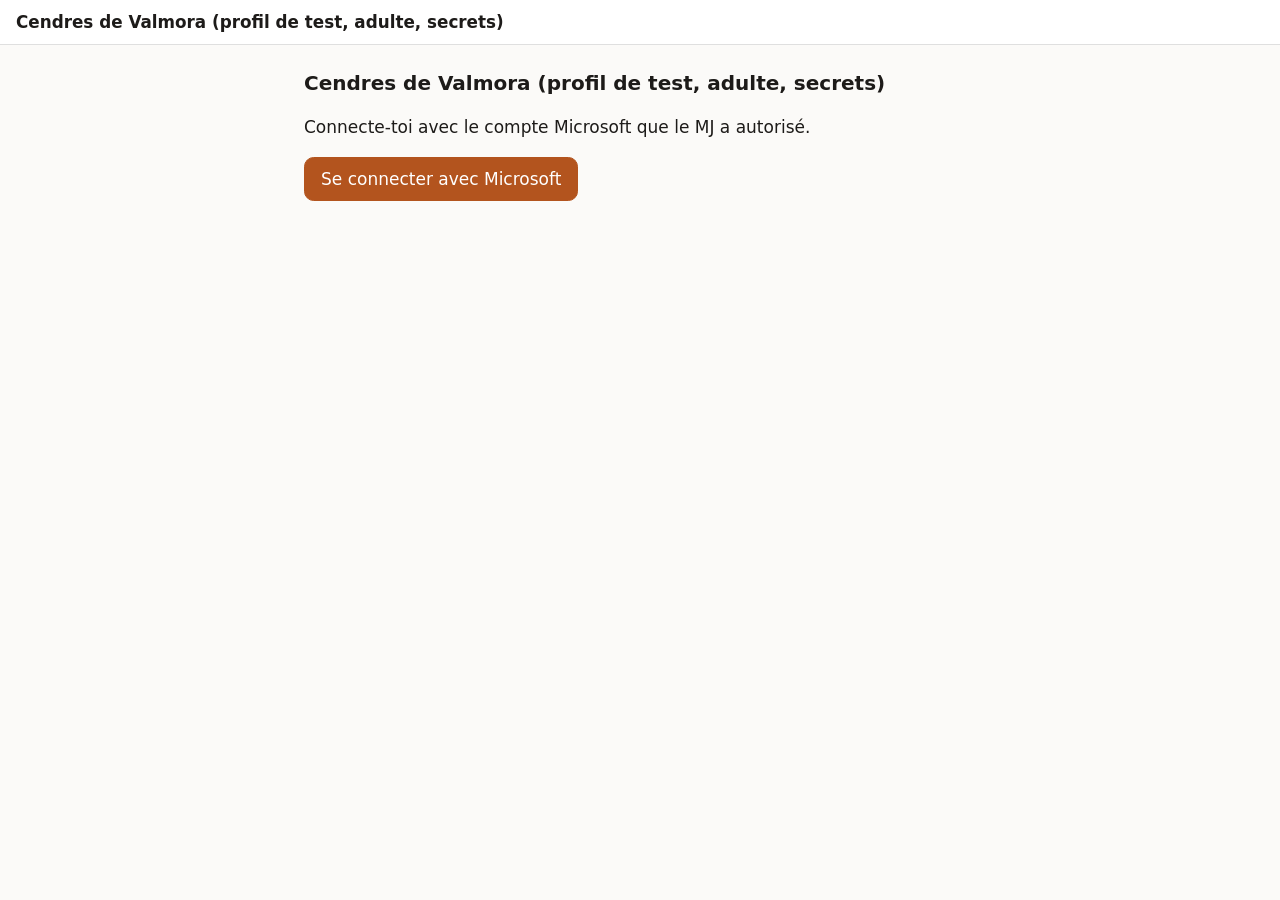
==== app/index.html @ a5a8cd54 "Application d'essai en lecture seule (profil fictif, personne d'autorisé par défaut) Co-Authored-By:" ====
<!doctype html>
<html lang="fr">
<head>
<meta charset="utf-8">
<meta name="viewport" content="width=device-width, initial-scale=1">
<meta name="robots" content="noindex, nofollow">
<title>JDR</title>
<link rel="stylesheet" href="./style.css">
</head>
<body>
<header><h1 id="titre">JDR</h1><span class="qui" id="qui"></span><button id="btnDeconnexion" hidden>Déconnexion</button></header>
<main id="contenu"><p>Chargement…</p></main>
<script src="./config.js"></script>
<script src="../lib/msal-browser.min.js"></script>
<script type="module" src="./app.js"></script>
</body>
</html>
---- app/style.css ----
:root { color-scheme: light dark; --fond: #fbfaf8; --texte: #1d1b19; --doux: #6b655d; --bord: #8884; --accent: #0b5fff; --carte: #fff; --alerte: #9a6700; --erreur: #cf222e; --ok: #1a7f37; }
@media (prefers-color-scheme: dark) { :root { --fond: #171513; --texte: #ece8e2; --doux: #a39b90; --carte: #211e1b; --accent: #6ea0ff; } }
:root[data-palette="cendre"] { --accent: #b3541e; }
:root[data-palette="lagune"] { --accent: #0b8a8f; }
* { box-sizing: border-box; }
body { margin: 0; background: var(--fond); color: var(--texte); font: 17px/1.5 system-ui, -apple-system, "Segoe UI", sans-serif; }
header { position: sticky; top: 0; z-index: 2; display: flex; align-items: center; gap: .6rem; padding: .6rem 1rem; background: var(--carte); border-bottom: 1px solid var(--bord); }
header h1 { font-size: 1.05rem; margin: 0; flex: 1; min-width: 0; overflow: hidden; text-overflow: ellipsis; white-space: nowrap; }
header .qui { font-size: .85rem; color: var(--doux); }
main { max-width: 44rem; margin: 0 auto; padding: 1rem; }
h2 { font-size: 1.25rem; margin: .4rem 0 .8rem; } h3 { font-size: 1.05rem; margin: 1.2rem 0 .4rem; }
button, .bouton { font: inherit; min-height: 2.75rem; padding: .5rem 1rem; border-radius: .6rem; border: 1px solid var(--bord); background: var(--carte); color: var(--texte); cursor: pointer; }
button.principal { background: var(--accent); border-color: var(--accent); color: #fff; }
button:disabled { opacity: .5; cursor: default; }
button.lien { border: 0; background: none; color: var(--accent); padding: .4rem .2rem; min-height: 0; text-decoration: underline; }
textarea { font: inherit; width: 100%; min-height: 7rem; padding: .6rem; border-radius: .5rem; border: 1px solid var(--bord); background: var(--carte); color: var(--texte); }
.liste { list-style: none; margin: 0; padding: 0; display: grid; gap: .6rem; }
.liste a, .liste button.carte { display: flex; align-items: center; gap: .7rem; width: 100%; text-align: left; padding: .8rem 1rem; border: 1px solid var(--bord); border-radius: .7rem; background: var(--carte); color: inherit; text-decoration: none; min-height: 3.2rem; }
.liste small { display: block; color: var(--doux); }
.badge { font-size: .75rem; padding: .1rem .5rem; border-radius: 1rem; border: 1px solid var(--bord); color: var(--doux); white-space: nowrap; }
.badge.secret { color: var(--erreur); border-color: var(--erreur); } .badge.conditionnel { color: var(--alerte); border-color: var(--alerte); }
.bandeau { padding: .6rem .8rem; border-radius: .6rem; margin: 0 0 1rem; border: 1px solid var(--bord); }
.bandeau.alerte { border-color: var(--alerte); color: var(--alerte); } .bandeau.erreur { border-color: var(--erreur); color: var(--erreur); }
.champs { display: grid; grid-template-columns: max-content 1fr; gap: .2rem 1rem; margin: 0 0 1rem; } .champs dt { color: var(--doux); } .champs dd { margin: 0; }
.fiche blockquote { margin: .6rem 0; padding: .2rem .9rem; border-left: 3px solid var(--accent); color: var(--doux); }
.fiche hr { border: 0; border-top: 1px solid var(--bord); margin: 1rem 0; }
.discret { color: var(--doux); font-size: .9rem; }
.fil { margin: 0 0 .8rem; font-size: .9rem; } .fil a { color: var(--accent); }
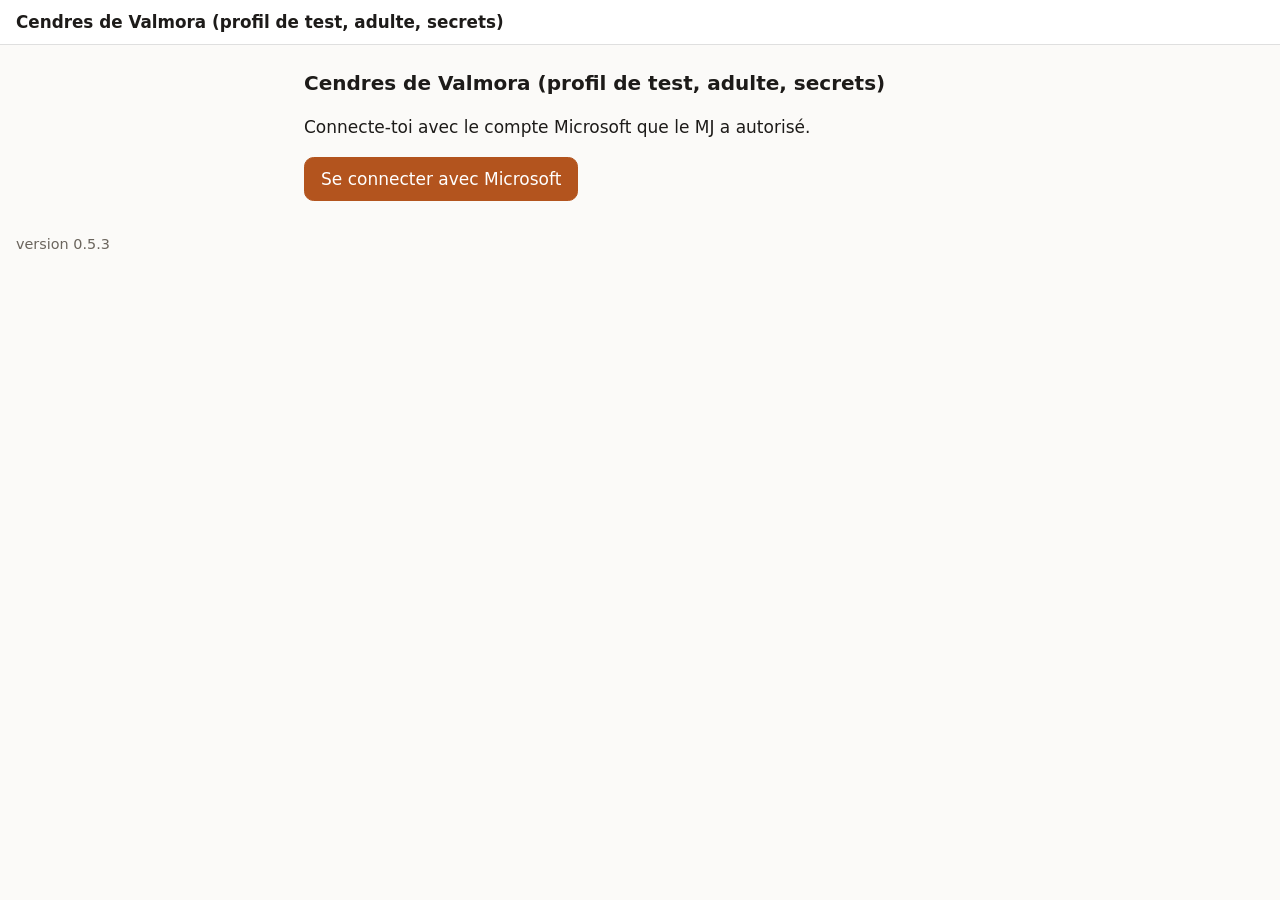
==== commit 98adab29: "Application d'essai v0.5.3 : mémoire des dossiers aussi dans le OneDrive du joueur, version affichée" ====
--- a/app/index.html
+++ b/app/index.html
@@ -10,6 +10,7 @@
 <body>
 <header><h1 id="titre">JDR</h1><span class="qui" id="qui"></span><button id="btnDeconnexion" hidden>Déconnexion</button></header>
 <main id="contenu"><p>Chargement…</p></main>
+<footer class="discret" id="version" style="padding:0 1rem 1rem">version 0.5.3</footer>
 <script src="./config.js"></script>
 <script src="../lib/msal-browser.min.js"></script>
 <script type="module" src="./app.js"></script>
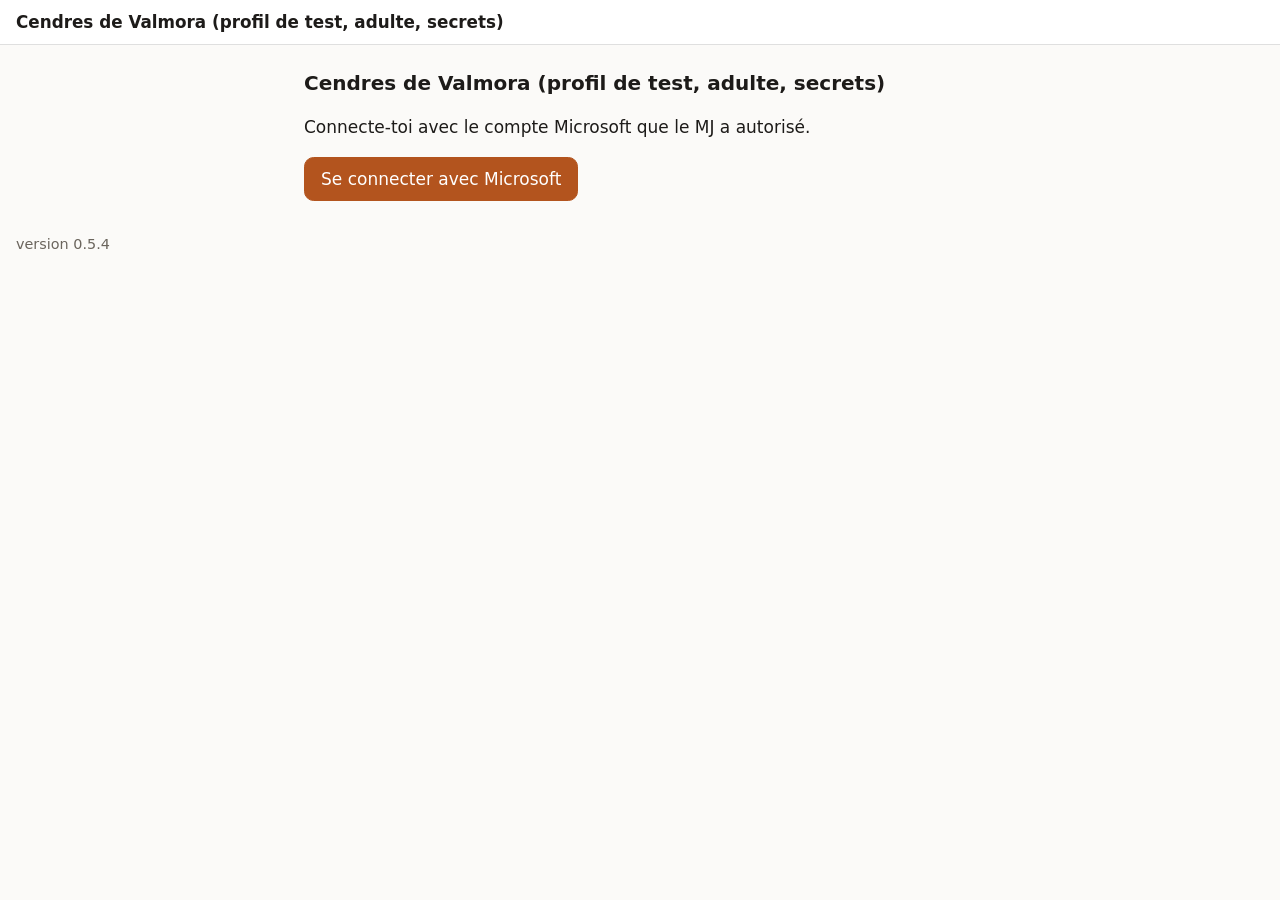
==== commit 5b59715f: "Application d'essai v0.5.4 : etiquette « Sans visibilite » Co-Authored-By: Claude Sonnet 5.5 <norepl" ====
--- a/app/index.html
+++ b/app/index.html
@@ -10,7 +10,7 @@
 <body>
 <header><h1 id="titre">JDR</h1><span class="qui" id="qui"></span><button id="btnDeconnexion" hidden>Déconnexion</button></header>
 <main id="contenu"><p>Chargement…</p></main>
-<footer class="discret" id="version" style="padding:0 1rem 1rem">version 0.5.3</footer>
+<footer class="discret" id="version" style="padding:0 1rem 1rem">version 0.5.4</footer>
 <script src="./config.js"></script>
 <script src="../lib/msal-browser.min.js"></script>
 <script type="module" src="./app.js"></script>
--- a/app/style.css
+++ b/app/style.css
@@ -18,7 +18,7 @@
 .liste a, .liste button.carte { display: flex; align-items: center; gap: .7rem; width: 100%; text-align: left; padding: .8rem 1rem; border: 1px solid var(--bord); border-radius: .7rem; background: var(--carte); color: inherit; text-decoration: none; min-height: 3.2rem; }
 .liste small { display: block; color: var(--doux); }
 .badge { font-size: .75rem; padding: .1rem .5rem; border-radius: 1rem; border: 1px solid var(--bord); color: var(--doux); white-space: nowrap; }
-.badge.secret { color: var(--erreur); border-color: var(--erreur); } .badge.conditionnel { color: var(--alerte); border-color: var(--alerte); }
+.badge.secret { color: var(--erreur); border-color: var(--erreur); } .badge.sans { color: var(--alerte); border-color: var(--alerte); border-style: dashed; } .badge.conditionnel { color: var(--alerte); border-color: var(--alerte); }
 .bandeau { padding: .6rem .8rem; border-radius: .6rem; margin: 0 0 1rem; border: 1px solid var(--bord); }
 .bandeau.alerte { border-color: var(--alerte); color: var(--alerte); } .bandeau.erreur { border-color: var(--erreur); color: var(--erreur); }
 .champs { display: grid; grid-template-columns: max-content 1fr; gap: .2rem 1rem; margin: 0 0 1rem; } .champs dt { color: var(--doux); } .champs dd { margin: 0; }
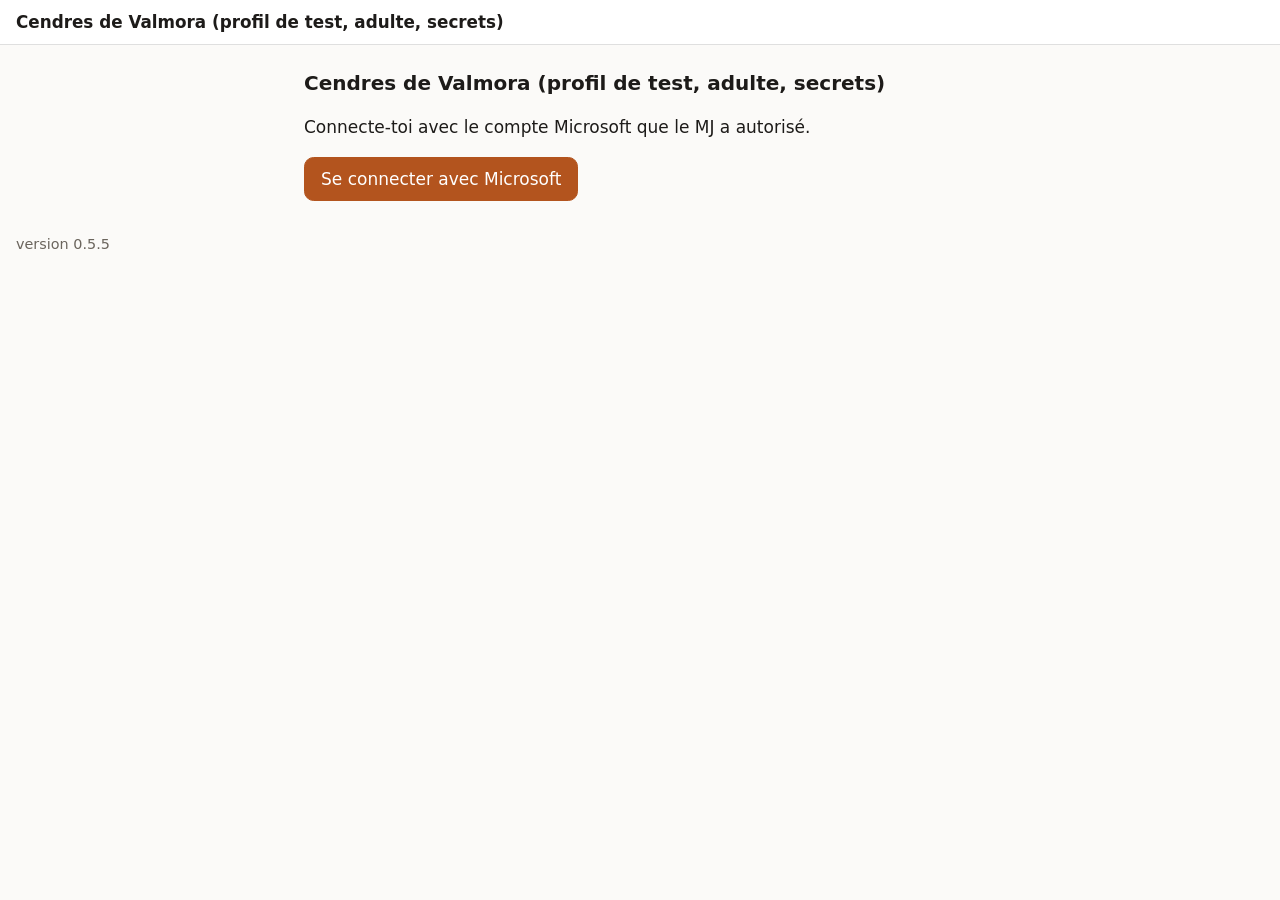
==== commit af086aea: "Application d'essai v0.5.5 Co-Authored-By: Claude Sonnet 5.5 <noreply@anthropic.com> Claude-Session:" ====
--- a/app/index.html
+++ b/app/index.html
@@ -10,7 +10,7 @@
 <body>
 <header><h1 id="titre">JDR</h1><span class="qui" id="qui"></span><button id="btnDeconnexion" hidden>Déconnexion</button></header>
 <main id="contenu"><p>Chargement…</p></main>
-<footer class="discret" id="version" style="padding:0 1rem 1rem">version 0.5.4</footer>
+<footer class="discret" id="version" style="padding:0 1rem 1rem">version 0.5.5</footer>
 <script src="./config.js"></script>
 <script src="../lib/msal-browser.min.js"></script>
 <script type="module" src="./app.js"></script>
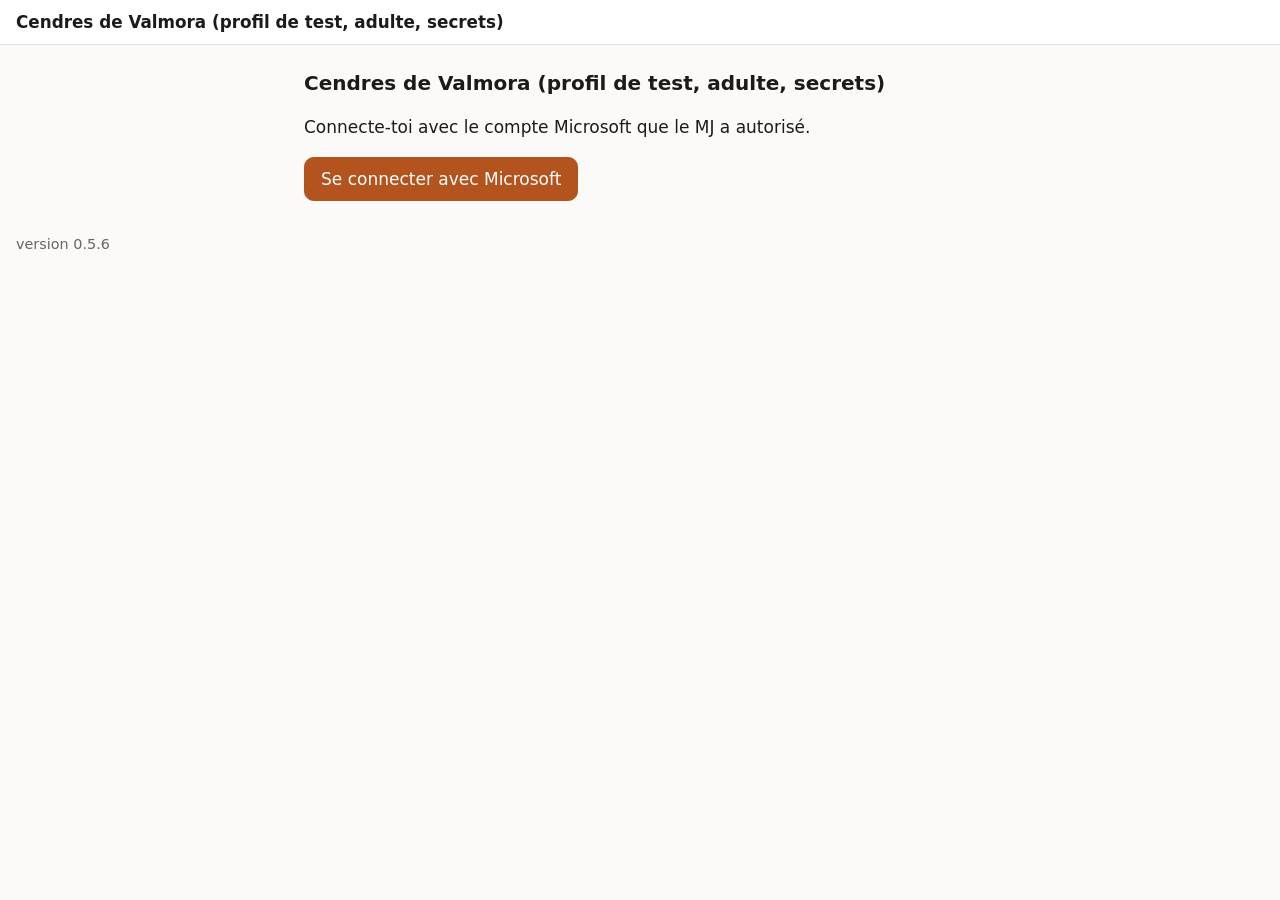
==== commit 253b3dff: "App v0.5.6 : mot sans espace coupe a l'affichage Co-Authored-By: Claude Sonnet 5.5 <noreply@anthropi" ====
--- a/app/index.html
+++ b/app/index.html
@@ -10,7 +10,7 @@
 <body>
 <header><h1 id="titre">JDR</h1><span class="qui" id="qui"></span><button id="btnDeconnexion" hidden>Déconnexion</button></header>
 <main id="contenu"><p>Chargement…</p></main>
-<footer class="discret" id="version" style="padding:0 1rem 1rem">version 0.5.5</footer>
+<footer class="discret" id="version" style="padding:0 1rem 1rem">version 0.5.6</footer>
 <script src="./config.js"></script>
 <script src="../lib/msal-browser.min.js"></script>
 <script type="module" src="./app.js"></script>
--- a/app/style.css
+++ b/app/style.css
@@ -7,7 +7,7 @@
 header { position: sticky; top: 0; z-index: 2; display: flex; align-items: center; gap: .6rem; padding: .6rem 1rem; background: var(--carte); border-bottom: 1px solid var(--bord); }
 header h1 { font-size: 1.05rem; margin: 0; flex: 1; min-width: 0; overflow: hidden; text-overflow: ellipsis; white-space: nowrap; }
 header .qui { font-size: .85rem; color: var(--doux); }
-main { max-width: 44rem; margin: 0 auto; padding: 1rem; }
+main { max-width: 44rem; margin: 0 auto; padding: 1rem; overflow-wrap: anywhere; }
 h2 { font-size: 1.25rem; margin: .4rem 0 .8rem; } h3 { font-size: 1.05rem; margin: 1.2rem 0 .4rem; }
 button, .bouton { font: inherit; min-height: 2.75rem; padding: .5rem 1rem; border-radius: .6rem; border: 1px solid var(--bord); background: var(--carte); color: var(--texte); cursor: pointer; }
 button.principal { background: var(--accent); border-color: var(--accent); color: #fff; }
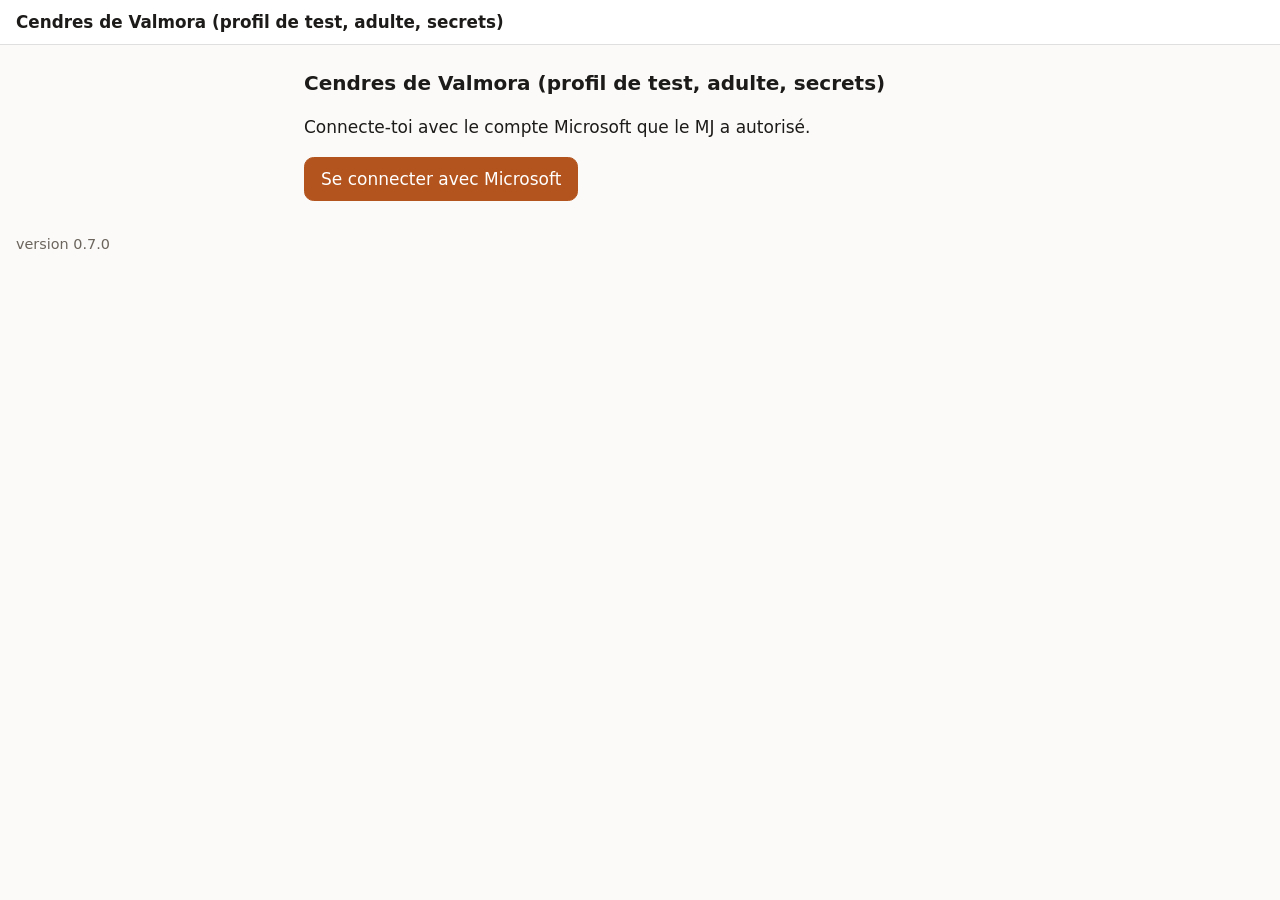
==== commit 2c1e8e3a: "App v0.7.0 : formulaires de creation, modification et suppression (ecriture activee pour le JDR de t" ====
--- a/app/index.html
+++ b/app/index.html
@@ -10,7 +10,7 @@
 <body>
 <header><h1 id="titre">JDR</h1><span class="qui" id="qui"></span><button id="btnDeconnexion" hidden>Déconnexion</button></header>
 <main id="contenu"><p>Chargement…</p></main>
-<footer class="discret" id="version" style="padding:0 1rem 1rem">version 0.5.6</footer>
+<footer class="discret" id="version" style="padding:0 1rem 1rem">version 0.7.0</footer>
 <script src="./config.js"></script>
 <script src="../lib/msal-browser.min.js"></script>
 <script type="module" src="./app.js"></script>
--- a/app/style.css
+++ b/app/style.css
@@ -26,3 +26,10 @@
 .fiche hr { border: 0; border-top: 1px solid var(--bord); margin: 1rem 0; }
 .discret { color: var(--doux); font-size: .9rem; }
 .fil { margin: 0 0 .8rem; font-size: .9rem; } .fil a { color: var(--accent); }
+a.bouton { display: inline-block; text-decoration: none; line-height: 1.5; } a.bouton.principal { background: var(--accent); border-color: var(--accent); color: #fff; }
+button.danger { color: var(--erreur); border-color: var(--erreur); }
+.actions { display: flex; flex-wrap: wrap; gap: .6rem; margin-top: 1.5rem; align-items: center; } .actions p { flex-basis: 100%; margin: 0; }
+.champ { margin: 0 0 1rem; } .champ label { display: block; font-weight: 600; margin-bottom: .25rem; }
+input[type=text], select { font: inherit; width: 100%; min-height: 2.75rem; padding: .5rem .6rem; border-radius: .5rem; border: 1px solid var(--bord); background: var(--carte); color: var(--texte); }
+input[type=checkbox] { width: 1.6rem; height: 1.6rem; }
+.champ textarea { min-height: 4rem; } .erreur-champ { color: var(--erreur); font-size: .9rem; margin: .2rem 0 0; } .erreur-champ:empty { display: none; }
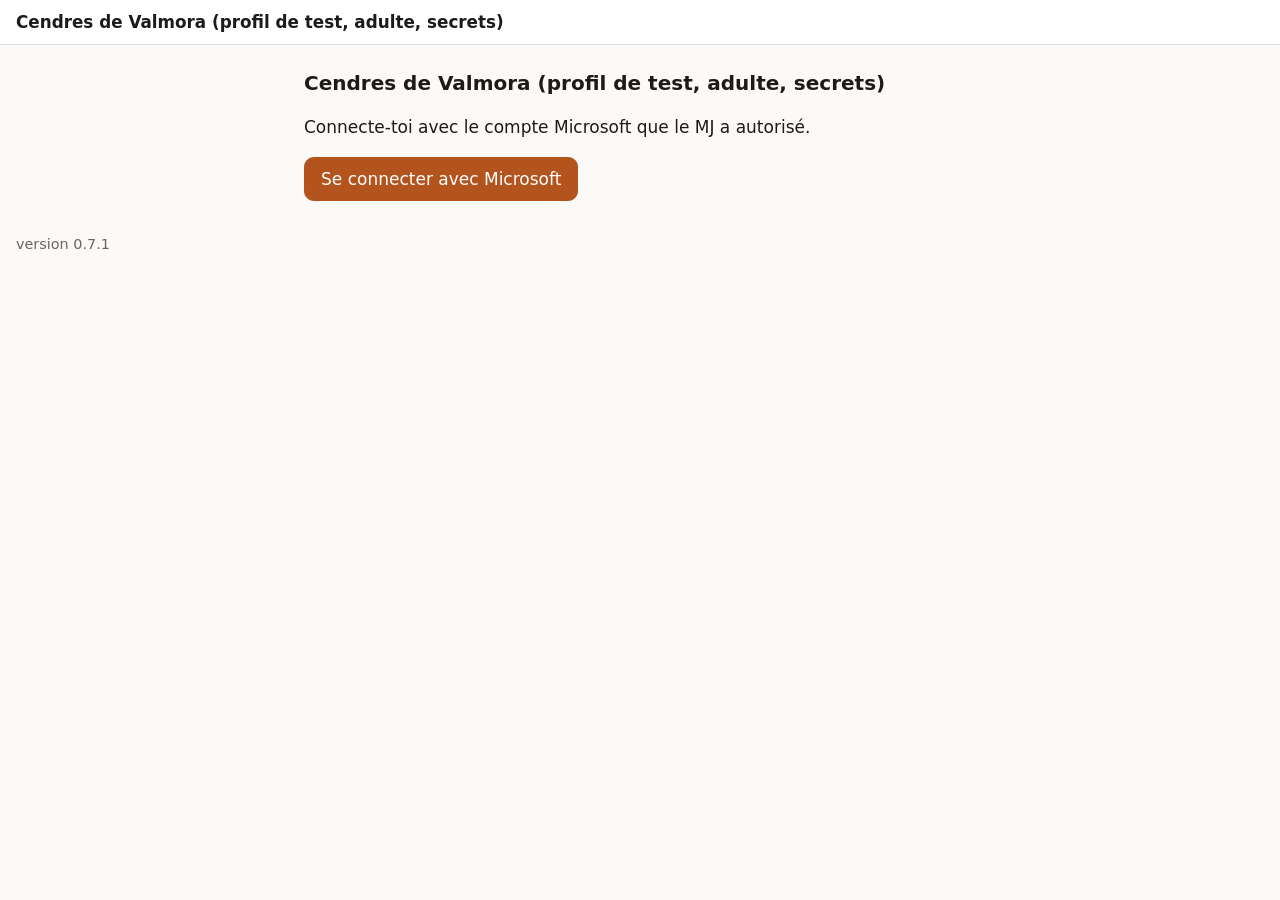
==== commit f9141dfb: "Application 0.7.1 : renommer une fiche renomme aussi son titre « # » Co-Authored-By: Claude Sonnet 5" ====
--- a/app/index.html
+++ b/app/index.html
@@ -10,7 +10,7 @@
 <body>
 <header><h1 id="titre">JDR</h1><span class="qui" id="qui"></span><button id="btnDeconnexion" hidden>Déconnexion</button></header>
 <main id="contenu"><p>Chargement…</p></main>
-<footer class="discret" id="version" style="padding:0 1rem 1rem">version 0.7.0</footer>
+<footer class="discret" id="version" style="padding:0 1rem 1rem">version 0.7.1</footer>
 <script src="./config.js"></script>
 <script src="../lib/msal-browser.min.js"></script>
 <script type="module" src="./app.js"></script>
